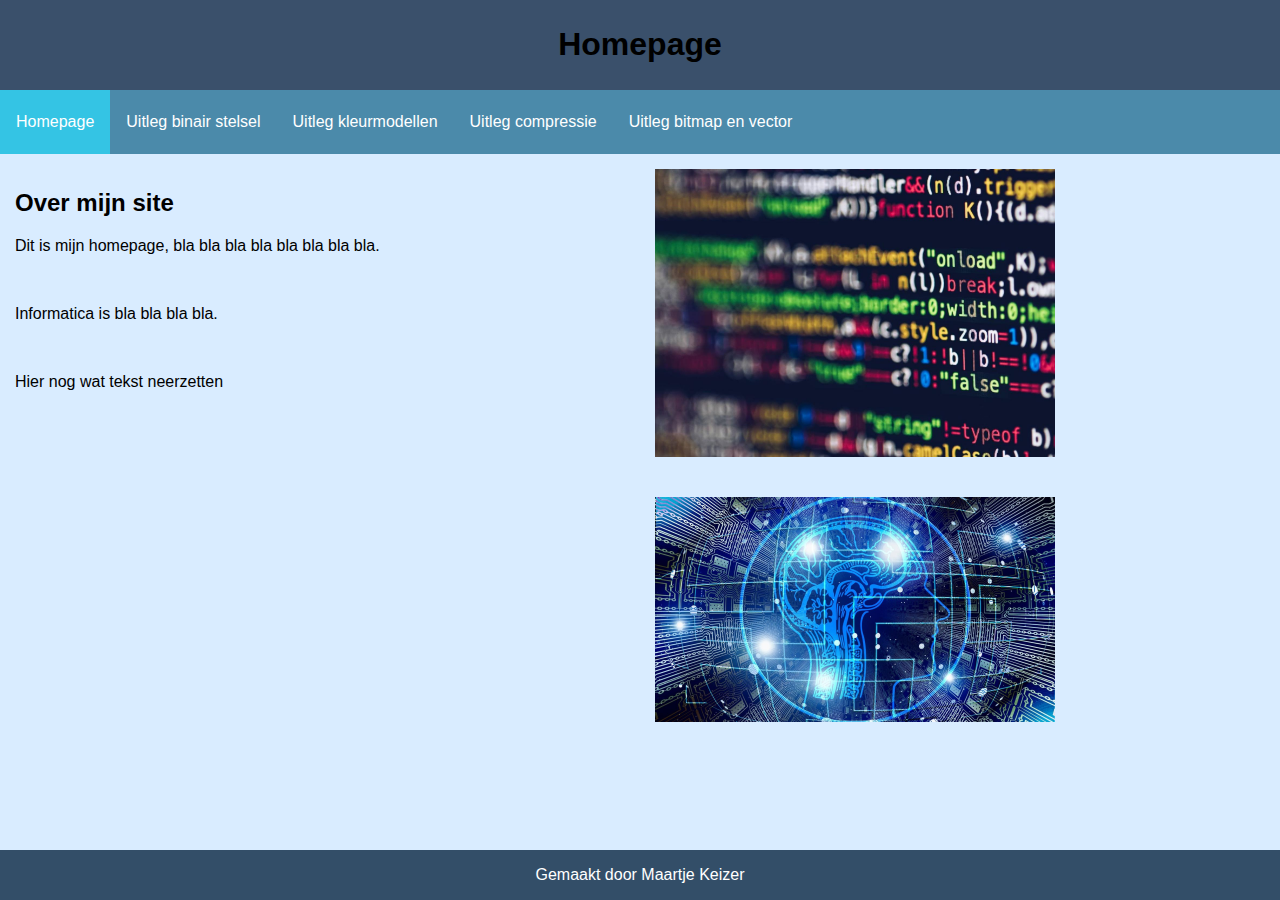
==== index.html @ 6231df8a "tekst" ====
<!DOCTYPE html> <!--dit is de homepage van mijn site-->
<html><!--dit is het html-element--><head>
        <title>Home</title>
        <link rel="stylesheet" type="text/css" href="opmaak.css">
        <meta charset="utf-8">
        <meta name="viewport" content="width=device-width, initial-scale=1.0">
    </head>

    <!--voegt header toe aan bovenkant pagina-->
    <body style="background-color:#d9ecff;"><div class="header" style="background-color:#3A506B;">
        <h1>Homepage</h1>
    </div>

    
          <!--dit is de navbar -->
        <ul style="background-color:#4b8aaa;">
                <li><a href="index.html" class="active"><p class="p1">Homepage</p></a></li>
                <li><a href="binairstelsel.html"><p class="p1">Uitleg binair stelsel</p></a></li>
                <li><a href="Kleurmodellen.html"><p class="p1">Uitleg kleurmodellen</p></a></li>
                <li><a href="compressie.html"><p class="p1">Uitleg compressie</p></a></li>
                <li><a href="bitmapvector.html"><p class="p1">Uitleg bitmap en vector</p></a></li>

        </ul>   
        <!--vakken met tekst, wat de row en column doen staat in layout.css -->
        <div class="row">
            <div class="column">
              <h2>Over mijn site</h2>
              <p>Dit is mijn homepage, bla bla bla bla bla bla bla bla.</p>
              <br>
              <p>Informatica is bla bla bla bla.</p>
              <br>
              <p>Hier nog wat tekst neerzetten</p>
            </div>
            <!--voegt aan de rechterkant een plaatje toe -->
            <div class="column">
              <img src="informaticaplaatje1.jpg" alt="leuk plaatje" width="400px" height="288px"><br>
              
              <br><br>
              
              <img src="informaticaplaatje2.jpg" alt="nog een leuk plaatje" width="400px" height="225px">
            </div>
          </div>

                <br>
                
                
                <!--voegt een footer aan de onderkant van mijn site toe -->
                <div class="footer" style="background-color:#334E68;">
                  <p>Gemaakt door Maartje Keizer</p>
                </div>            
    
</body></html>
---- opmaak.css ----
/* haalt de puntjes weg en zorgt voor hokjes */
ul {
  list-style-type: none;
  margin: 0;
  padding: 0;
  overflow: hidden;
  background-color: #333;
}

/* die informatie in het menu staat in de linkerkant van de hokjes */
li {
  float: left;
}

/* zorgt voor de vorm in het hokje, dus kleur van de tekst enzo */
li a {
  display: block;
  color: white;
  text-align: center;
  padding: 7px 16px;
  text-decoration: none;
}

/* maakt een menu hokje zwart als je er met de muis over hovert */
li a:hover:not(.active) {
  background-color: #111;
}

/* maakt de het hokje van de pagina die op het moment open staat groen*/
.active {
  background-color: #34c4e4;
}

.p1 {
  font-family: Verdana, sans-serif;
}

/* dit zorgt voor de opmaak van de header (achtergrond kleur en font type) */
.header {
  background-color: #f1f1f1;
  padding: 5px;
  text-align: center;
  font-family: Verdana, sans-serif;
}

* {
  box-sizing: border-box;
}

body {
  margin: 0;
}

/* maakt twee gelijke kolommen die naast elkaar staan */
.column {
  float: left;
  width: 50%;
  padding: 15px;
  font-family: Verdana, sans-serif;
}

/* lege stukken tussen de kolommen */
.row:after {
  content: "";
  display: table;
  clear: both;
}

/* Responsive layout - zorgt dat tukken tekst en afbeeldingen onder elkaar komen te staan op smalle displays */
@media screen and (max-width:600px) {
  .column {
    width: 100%;
  }
}
/* Zorgt voor een footer onder aan de pagina die laat zien dat de site door mij is gemaakt */
.footer {
  position: fixed;
  left: 0;
  bottom: 0;
  width: 100%;
  background-color: rgb(4 170 109);
  color: white;
  text-align: center;
  font-family: Verdana, sans-serif;
}
.third-level-menu
{
    position: absolute;
    top: 0;
    right: -150px;
    width: 150px;
    list-style: none;
    padding: 0;
    margin: 0;
    display: none;
}

.third-level-menu > li
{
    height: 30px;
    background: #999999;
}
.third-level-menu > li:hover { background: #CCCCCC; }

.second-level-menu
{
    position: absolute;
    top: 30px;
    left: 0;
    width: 150px;
    list-style: none;
    padding: 0;
    margin: 0;
    display: none;
}

.second-level-menu > li
{
    position: relative;
    height: 30px;
    background: #999999;
}
.second-level-menu > li:hover { background: #CCCCCC; }

.top-level-menu
{
    list-style: none;
    padding: 0;
    margin: 0;
}

.top-level-menu > li
{
    position: relative;
    float: left;
    height: 30px;
    width: 150px;
    background: #999999;
}
.top-level-menu > li:hover { background: #CCCCCC; }

.top-level-menu li:hover > ul
{
    /* On hover, display the next level's menu */
    display: inline;
}


/* Menu Link Styles */

.top-level-menu a /* Apply to all links inside the multi-level menu */
{
    font: bold 14px Arial, Helvetica, sans-serif;
    color: #FFFFFF;
    text-decoration: none;
    padding: 0 0 0 10px;

    /* Make the link cover the entire list item-container */
    display: block;
    line-height: 30px;
}
.top-level-menu a:hover { color: #000000; }
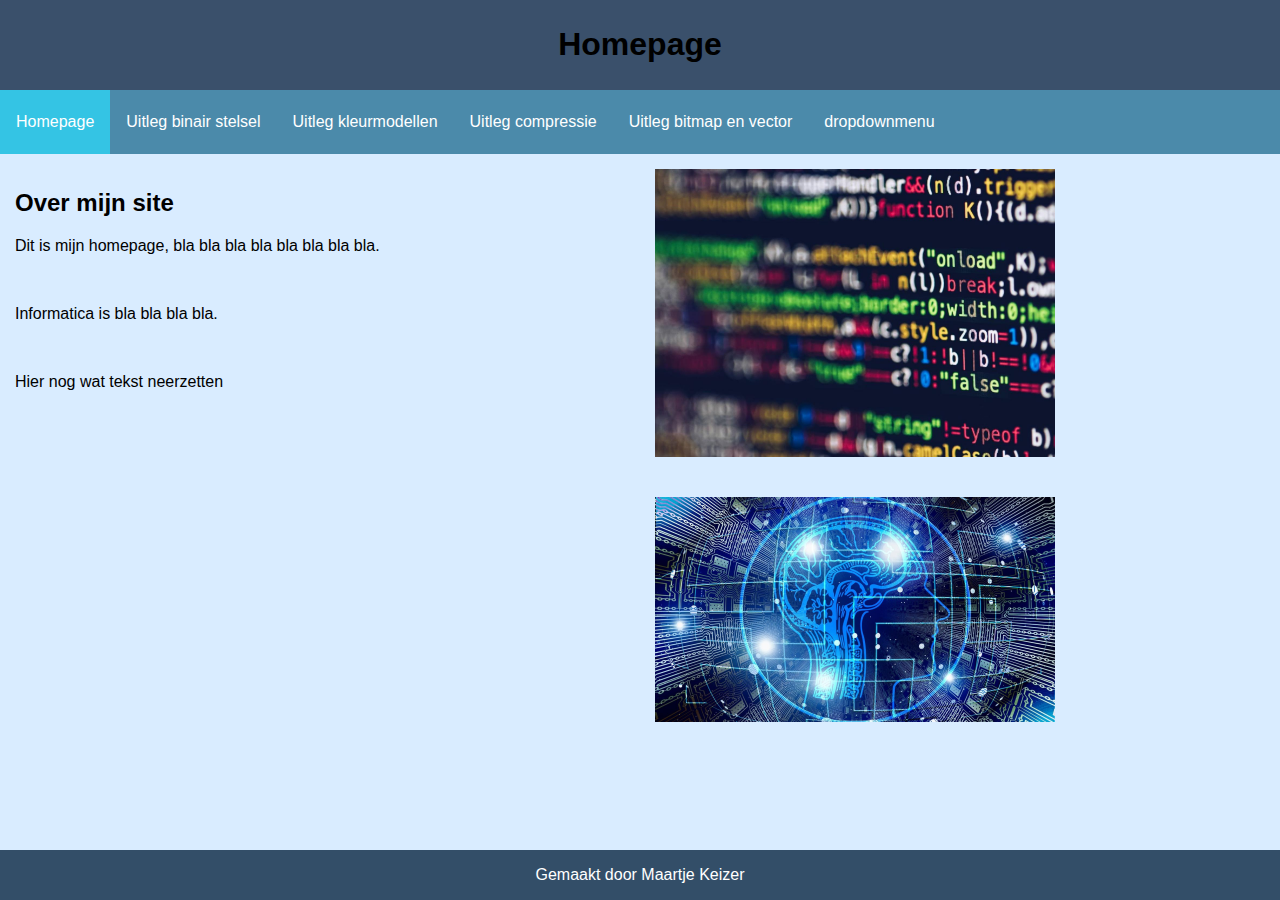
==== commit e919b22e: "dropdown gekoppelt aan home" ====
--- a/index.html
+++ b/index.html
@@ -19,6 +19,7 @@
                 <li><a href="Kleurmodellen.html"><p class="p1">Uitleg kleurmodellen</p></a></li>
                 <li><a href="compressie.html"><p class="p1">Uitleg compressie</p></a></li>
                 <li><a href="bitmapvector.html"><p class="p1">Uitleg bitmap en vector</p></a></li>
+                <li><a href="dropdown.html"><p class="p1">dropdownmenu</p></a></li>
 
         </ul>   
         <!--vakken met tekst, wat de row en column doen staat in layout.css -->
--- a/opmaak.css
+++ b/opmaak.css
@@ -83,6 +83,7 @@
   text-align: center;
   font-family: Verdana, sans-serif;
 }
+/* Dropdown menu */
 .third-level-menu
 {
     position: absolute;
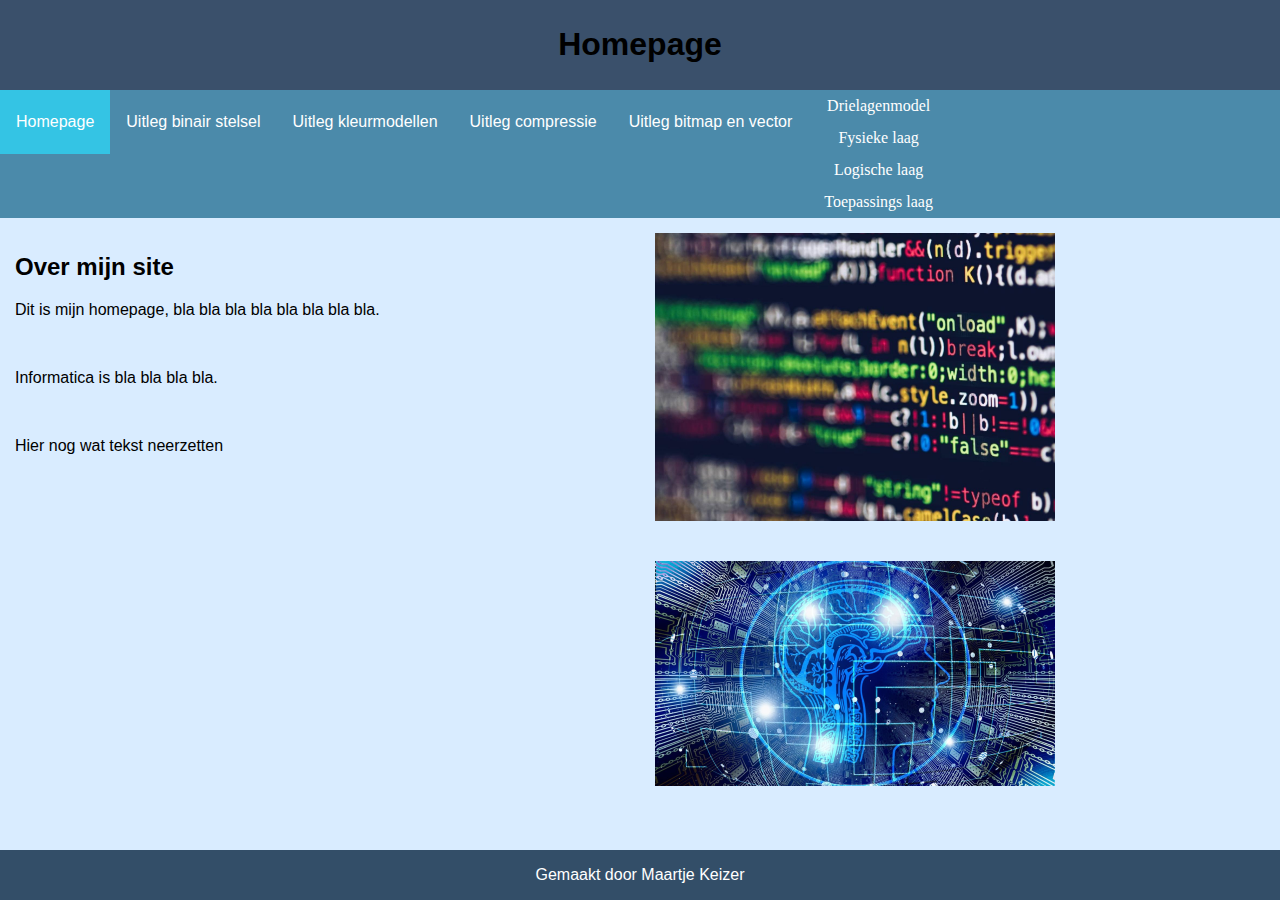
==== commit 68944c20: "dropdown binair stelsel, compressie, en index" ====
--- a/index.html
+++ b/index.html
@@ -19,7 +19,13 @@
                 <li><a href="Kleurmodellen.html"><p class="p1">Uitleg kleurmodellen</p></a></li>
                 <li><a href="compressie.html"><p class="p1">Uitleg compressie</p></a></li>
                 <li><a href="bitmapvector.html"><p class="p1">Uitleg bitmap en vector</p></a></li>
-                <li><a href="dropdown.html"><p class="p1">dropdownmenu</p></a></li>
+                <li class="dropdown">
+                  <a href="fysiekelaag.html" class="dropdown">Drielagenmodel</a>
+                  <div class="dropdown-content">
+                      <a href="fysiekelaag.html">Fysieke laag</a>
+                      <a href="logischelaag.html">Logische laag</a>
+                      <a href="toepassingenlaag.html">Toepassings laag</a>
+                  </div>
 
         </ul>   
         <!--vakken met tekst, wat de row en column doen staat in layout.css -->
--- a/opmaak.css
+++ b/opmaak.css
@@ -96,6 +96,10 @@
     display: none;
 }
 
+li a:hover, .dropdown:hover .dropdown {
+  background-color: #111; 
+}
+
 .third-level-menu > li
 {
     height: 30px;
@@ -103,7 +107,7 @@
 }
 .third-level-menu > li:hover { background: #CCCCCC; }
 
-.second-level-menu
+.second-level-menu > li:hover
 {
     position: absolute;
     top: 30px;
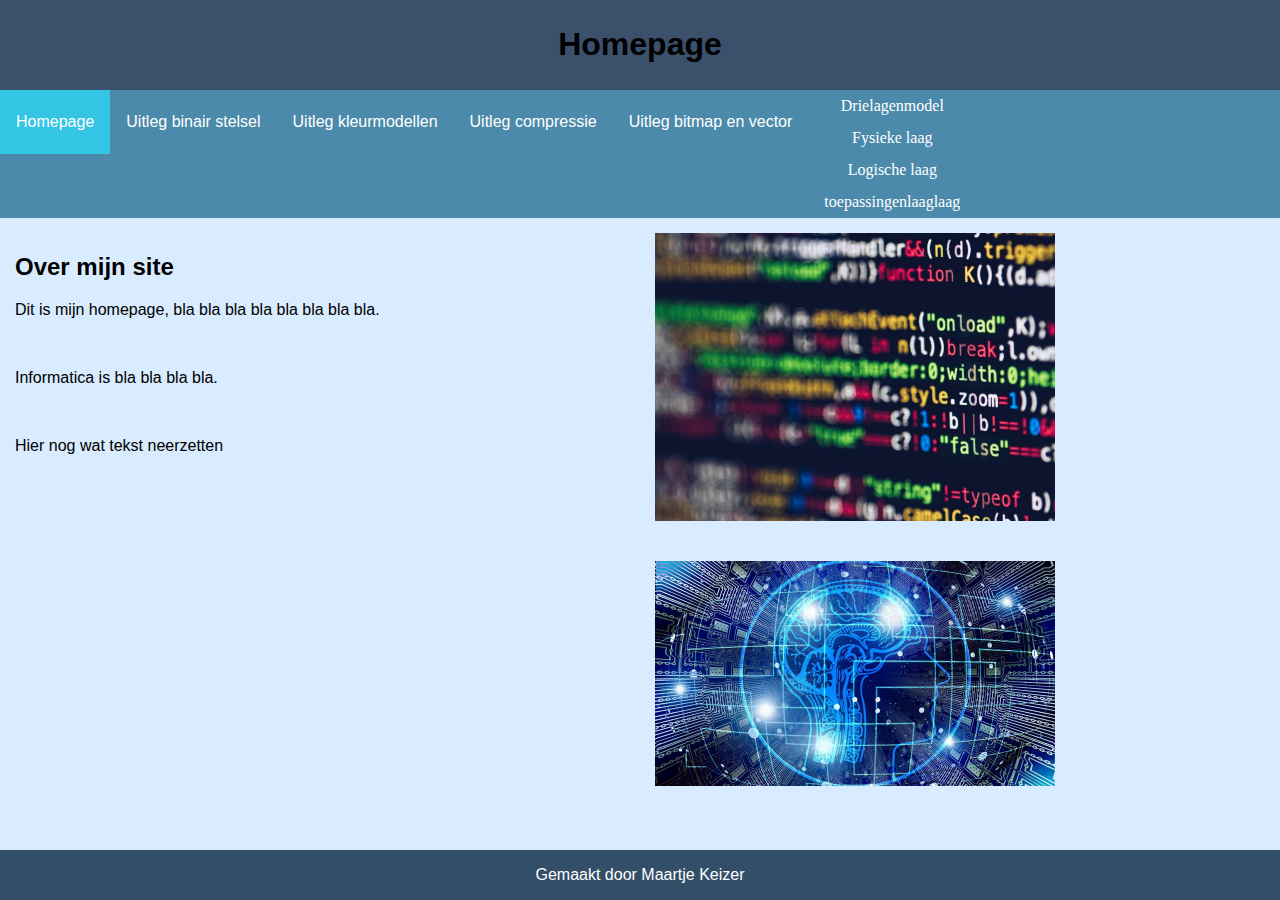
==== commit 7666c93d: "spelfouten" ====
--- a/index.html
+++ b/index.html
@@ -24,7 +24,7 @@
                   <div class="dropdown-content">
                       <a href="fysiekelaag.html">Fysieke laag</a>
                       <a href="logischelaag.html">Logische laag</a>
-                      <a href="toepassingenlaag.html">Toepassings laag</a>
+                      <a href="toepassingenlaag.html">toepassingenlaaglaag</a>
                   </div>
 
         </ul>   
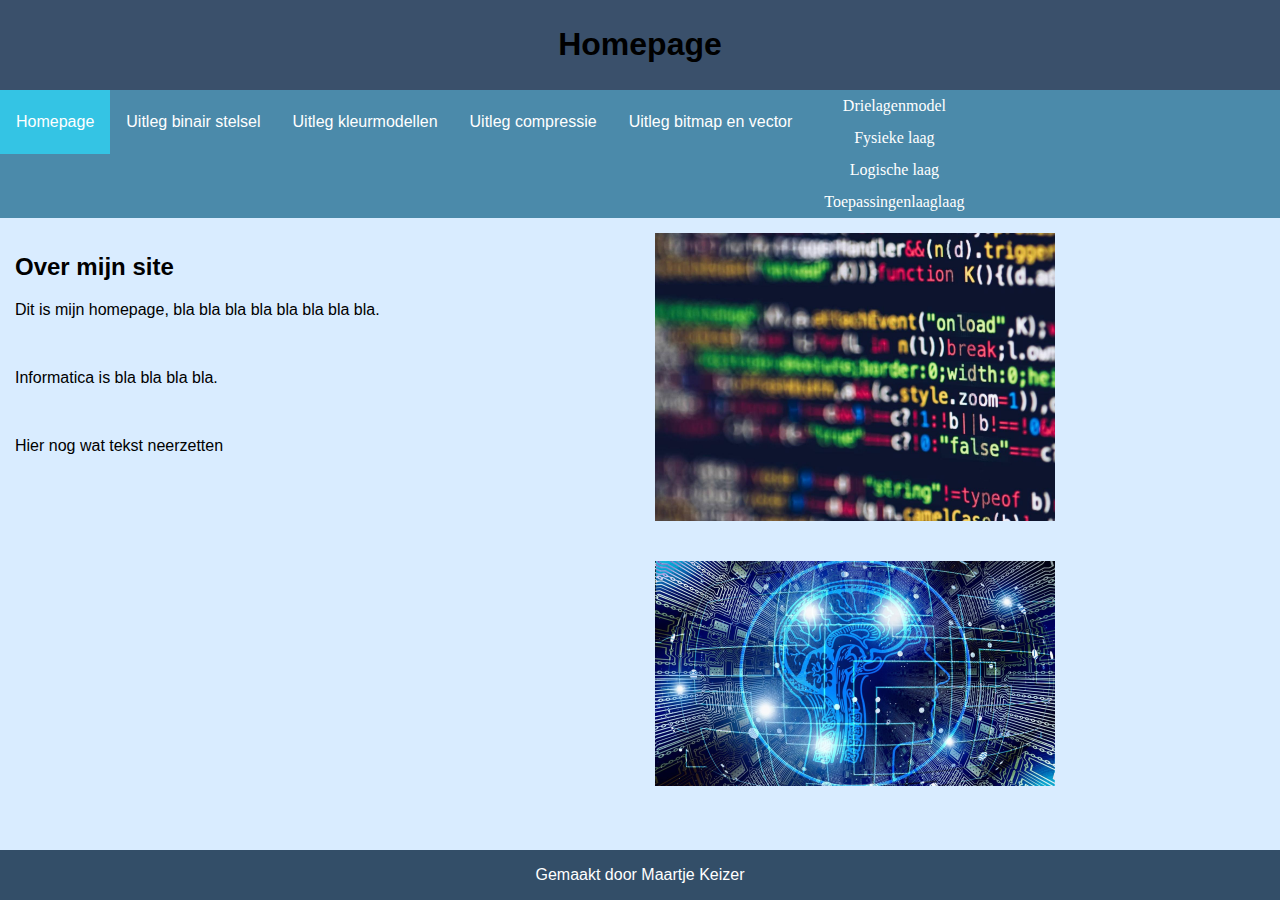
==== commit 02509d83: "Hoofdletter" ====
--- a/index.html
+++ b/index.html
@@ -24,7 +24,7 @@
                   <div class="dropdown-content">
                       <a href="fysiekelaag.html">Fysieke laag</a>
                       <a href="logischelaag.html">Logische laag</a>
-                      <a href="toepassingenlaag.html">toepassingenlaaglaag</a>
+                      <a href="toepassingenlaag.html">Toepassingenlaaglaag</a>
                   </div>
 
         </ul>   
--- a/opmaak.css
+++ b/opmaak.css
@@ -96,7 +96,7 @@
     display: none;
 }
 
-li a:hover, .dropdown:hover .dropdown {
+li a:hover :not(.active), .dropdown:hover .dropdown {
   background-color: #111; 
 }
 
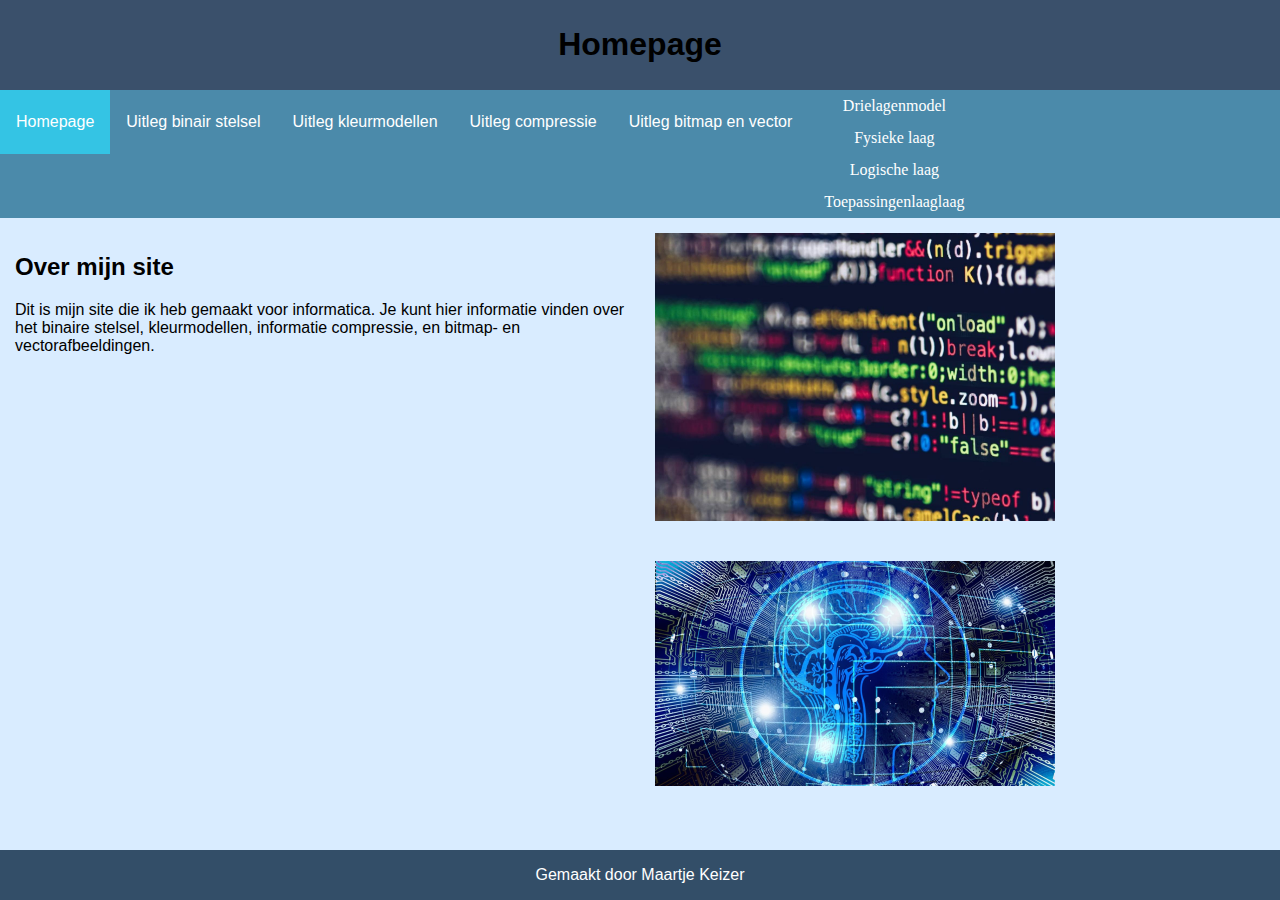
==== commit aca928f3: "tekst homepage" ====
--- a/index.html
+++ b/index.html
@@ -32,11 +32,11 @@
         <div class="row">
             <div class="column">
               <h2>Over mijn site</h2>
-              <p>Dit is mijn homepage, bla bla bla bla bla bla bla bla.</p>
+              <p>Dit is mijn site die ik heb gemaakt voor informatica. Je kunt hier informatie vinden over het binaire stelsel, kleurmodellen, informatie compressie, en bitmap- en vectorafbeeldingen.</p>
               <br>
-              <p>Informatica is bla bla bla bla.</p>
+              
               <br>
-              <p>Hier nog wat tekst neerzetten</p>
+              
             </div>
             <!--voegt aan de rechterkant een plaatje toe -->
             <div class="column">
--- a/opmaak.css
+++ b/opmaak.css
@@ -119,7 +119,7 @@
     display: none;
 }
 
-.second-level-menu > li
+.second-level-menu > li:hover
 {
     position: relative;
     height: 30px;
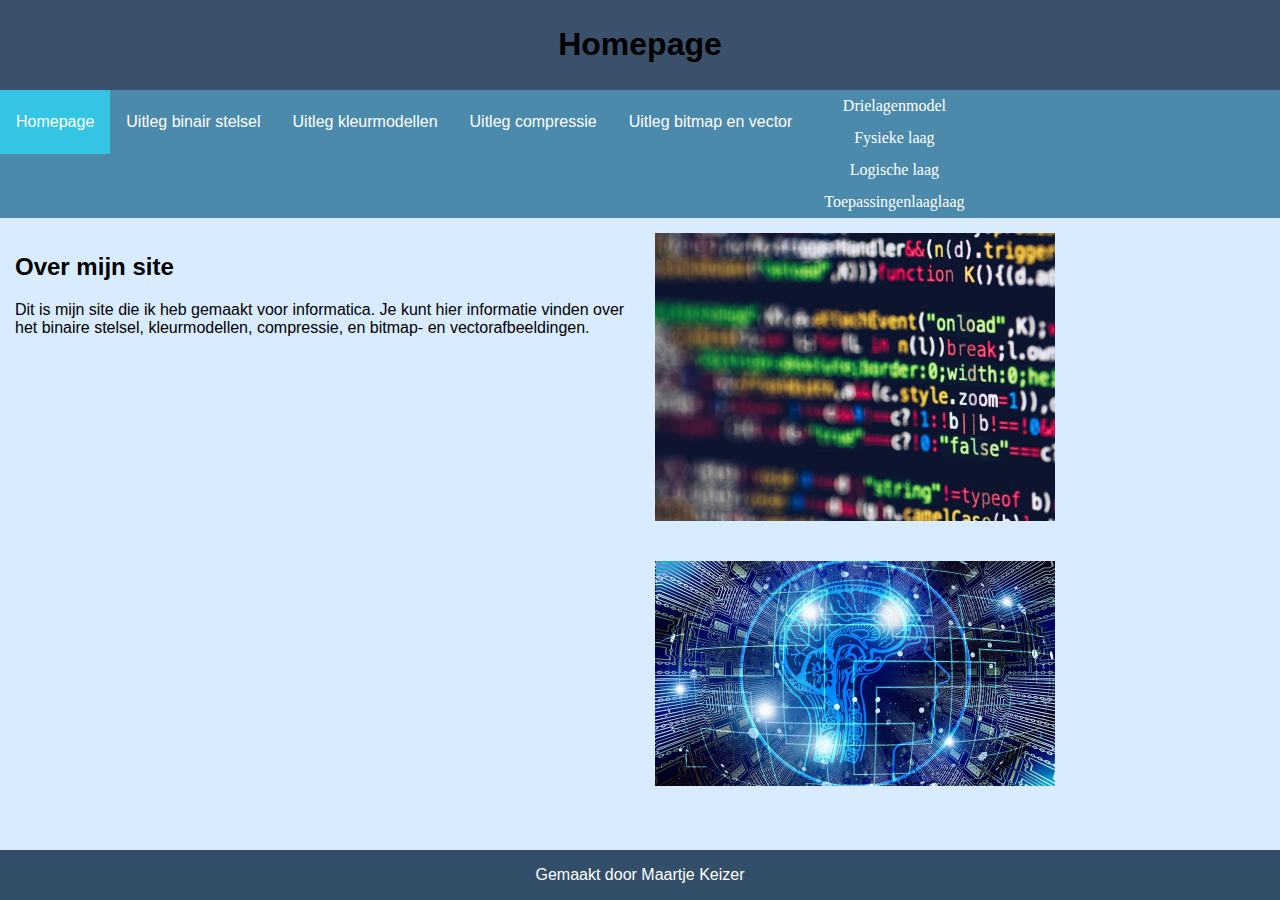
==== commit 9cf5f15f: "tekst aangepast" ====
--- a/index.html
+++ b/index.html
@@ -32,7 +32,7 @@
         <div class="row">
             <div class="column">
               <h2>Over mijn site</h2>
-              <p>Dit is mijn site die ik heb gemaakt voor informatica. Je kunt hier informatie vinden over het binaire stelsel, kleurmodellen, informatie compressie, en bitmap- en vectorafbeeldingen.</p>
+              <p>Dit is mijn site die ik heb gemaakt voor informatica. Je kunt hier informatie vinden over het binaire stelsel, kleurmodellen, compressie, en bitmap- en vectorafbeeldingen.</p>
               <br>
               
               <br>
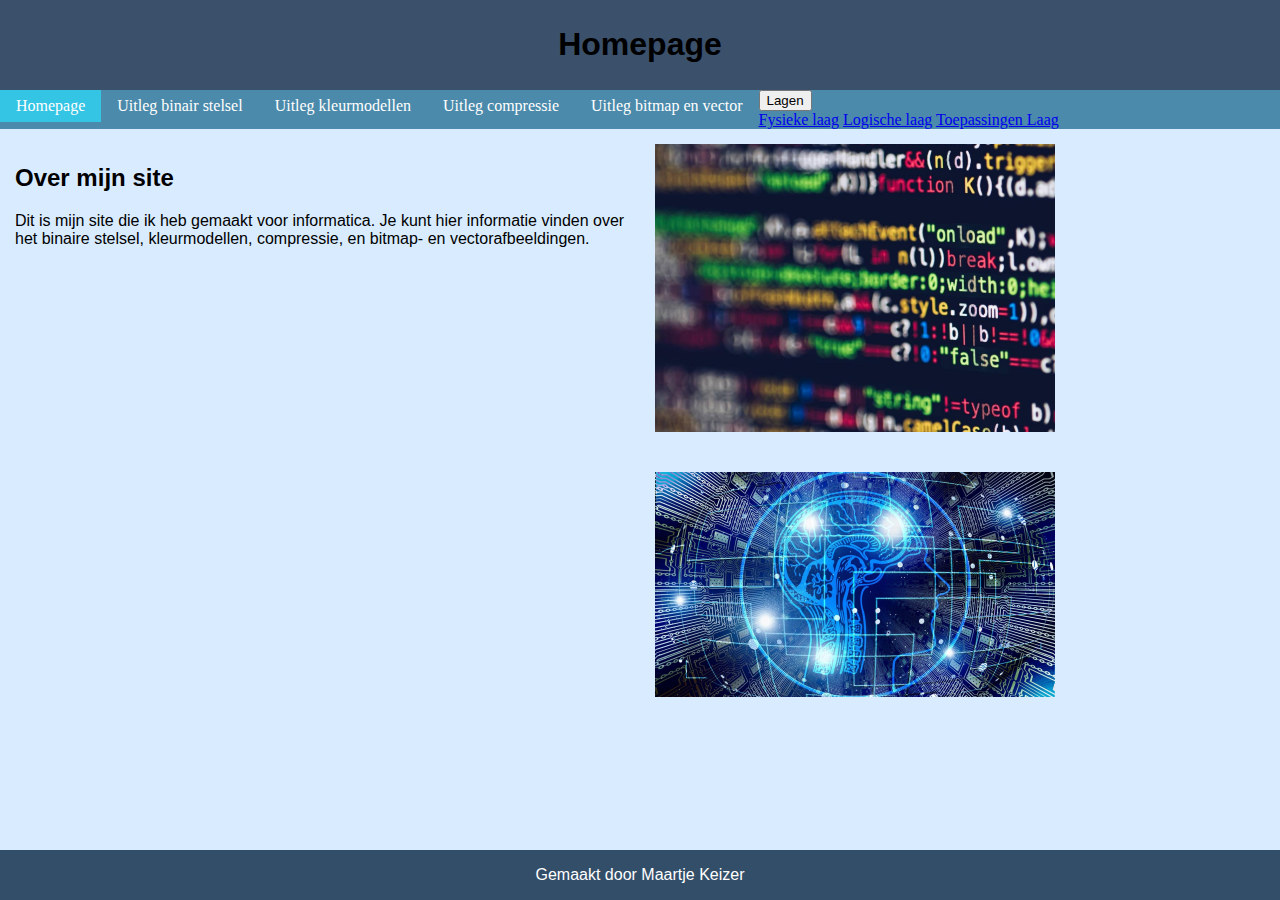
==== commit b390eb25: "Update index.html" ====
--- a/index.html
+++ b/index.html
@@ -1,5 +1,5 @@
 <!DOCTYPE html> <!--dit is de homepage van mijn site-->
-<html><!--dit is het html-element--><head>
+<html data-lt-installed="true"><!--dit is het html-element--><head>
         <title>Home</title>
         <link rel="stylesheet" type="text/css" href="opmaak.css">
         <meta charset="utf-8">
@@ -7,27 +7,30 @@
     </head>
 
     <!--voegt header toe aan bovenkant pagina-->
-    <body style="background-color:#d9ecff;"><div class="header" style="background-color:#3A506B;">
+    <body style="background-color:#d9ecff;" data-new-gr-c-s-check-loaded="14.1204.0" data-gr-ext-installed=""><div class="header" style="background-color:#3A506B;">
         <h1>Homepage</h1>
     </div>
 
     
           <!--dit is de navbar -->
         <ul style="background-color:#4b8aaa;">
-                <li><a href="index.html" class="active"><p class="p1">Homepage</p></a></li>
-                <li><a href="binairstelsel.html"><p class="p1">Uitleg binair stelsel</p></a></li>
-                <li><a href="Kleurmodellen.html"><p class="p1">Uitleg kleurmodellen</p></a></li>
-                <li><a href="compressie.html"><p class="p1">Uitleg compressie</p></a></li>
-                <li><a href="bitmapvector.html"><p class="p1">Uitleg bitmap en vector</p></a></li>
-                <li class="dropdown">
-                  <a href="fysiekelaag.html" class="dropdown">Drielagenmodel</a>
-                  <div class="dropdown-content">
-                      <a href="fysiekelaag.html">Fysieke laag</a>
-                      <a href="logischelaag.html">Logische laag</a>
-                      <a href="toepassingenlaag.html">Toepassingenlaaglaag</a>
-                  </div>
-
-        </ul>   
+               <li><a href="index.html" class="active">Homepage</a></li>
+        <li><a href="binairstelsel.html">Uitleg binair stelsel</a></li>
+        <li><a href="Kleurmodellen.html">Uitleg kleurmodellen</a></li>
+        <li><a href="compressie.html">Uitleg compressie</a></li>
+        <li><a href="bitmapvector.html">Uitleg bitmap en vector</a></li>
+        <div class="dropdown">
+    <button class="dropbtn">Lagen
+      <i class="fa fa-caret-down"></i>
+    </button>
+    <div class="dropdown-content">
+      <a href="fysiekelaag.html">Fysieke laag</a>
+      <a href="logischelaag.html">Logische laag</a>
+      <a href="toepassingenlaag.html">Toepassingen Laag</a>
+    </div>
+  </div> 
+    </ul>
+   
         <!--vakken met tekst, wat de row en column doen staat in layout.css -->
         <div class="row">
             <div class="column">
@@ -56,4 +59,5 @@
                   <p>Gemaakt door Maartje Keizer</p>
                 </div>            
     
+
 </body></html>
